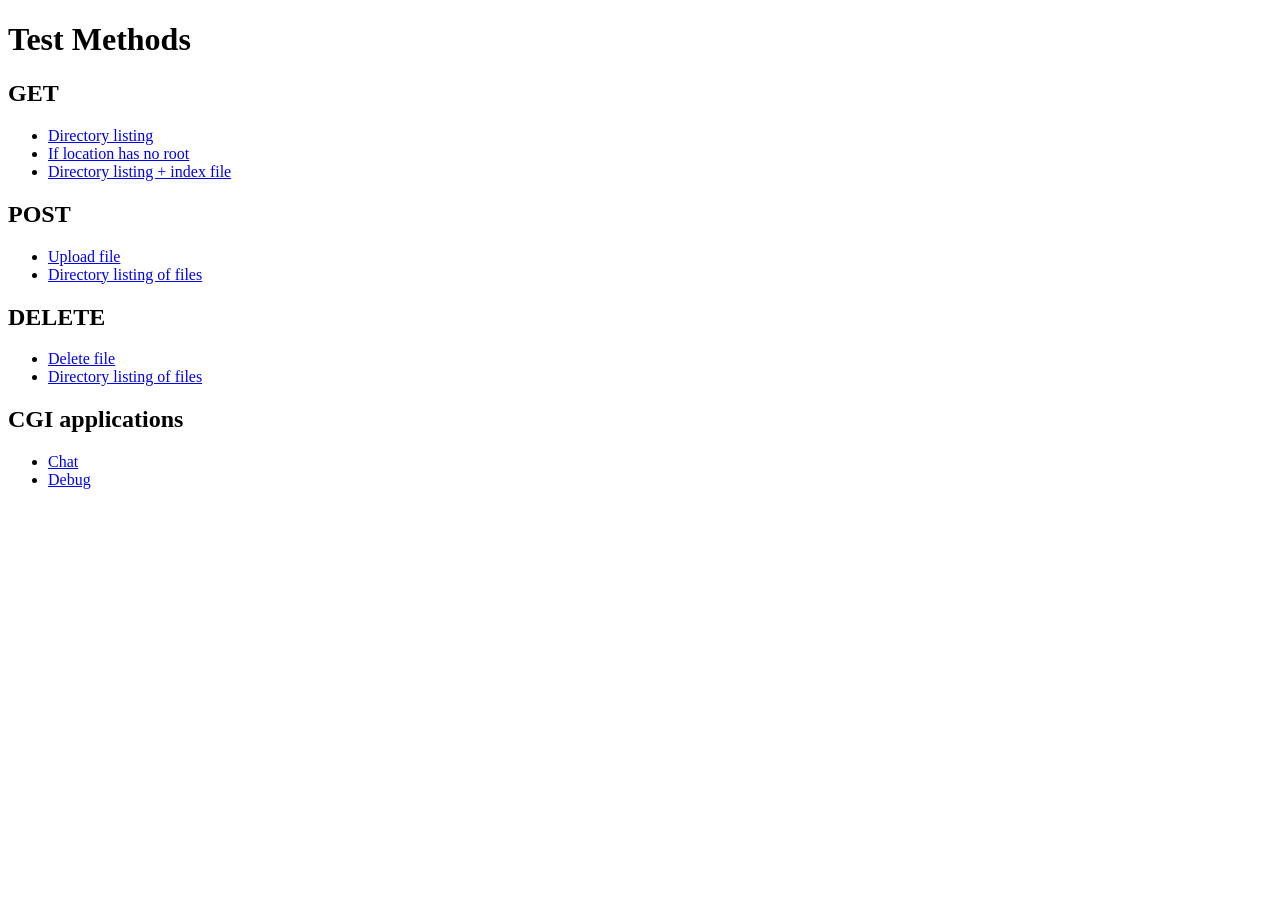
==== www/html/index.html @ 67e4b276 "[ADD] Assets to play around" ====
<!DOCTYPE html>
<html lang="en">
<head>
    <meta charset="UTF-8">
    <meta name="viewport" content="width=device-width, initial-scale=1.0">
    <title>Server Test Index</title>
    
    <!-- Import Open Props -->
    <link rel="stylesheet" href="/styles/common.css" />
    <link rel="stylesheet" href="/styles/index.css" />
    
    <style>
    </style>
</head>
<body class="page">
    <main class="index-menu">
        <h1 class="index-menu__title">Test Methods</h1>
        
        <div class="index-menu__section">
            <h2 class="index-menu__section-title">GET</h2>
            <ul class="index-menu__list">
                <li class="index-menu__item"><a class="index-menu__link" href="/test-dir-listing">Directory listing</a></li>
                <li class="index-menu__item"><a class="index-menu__link" href="/test-no-root">If location has no root</a></li>
                <li class="index-menu__item"><a class="index-menu__link" href="/test-listing-index">Directory listing + index file</a></li>
            </ul>
        </div>
        
        <div class="index-menu__section">
            <h2 class="index-menu__section-title">POST</h2>
            <ul class="index-menu__list">
                <li class="index-menu__item"><a class="index-menu__link" href="/upload.html">Upload file</a></li>
                <li class="index-menu__item"><a class="index-menu__link" href="/uploads">Directory listing of files</a></li>
            </ul>
        </div>

        <div class="index-menu__section">
            <h2 class="index-menu__section-title">DELETE</h2>
            <ul class="index-menu__list">
                <li class="index-menu__item"><a class="index-menu__link" href="/delete.html">Delete file</a></li>
                <li class="index-menu__item"><a class="index-menu__link" href="/uploads">Directory listing of files</a></li>
            </ul>
        </div>

        <div class="index-menu__section">
            <h2 class="index-menu__section-title">CGI applications</h2>
            <ul class="index-menu__list">
                <li class="index-menu__item"><a class="index-menu__link" href="/cgi-bin/chat.php">Chat</a></li>
                <li class="index-menu__item"><a class="index-menu__link" href="/cgi-bin/debug.php">Debug</a></li>
            </ul>
        </div>
    </main>
</body>
</html>
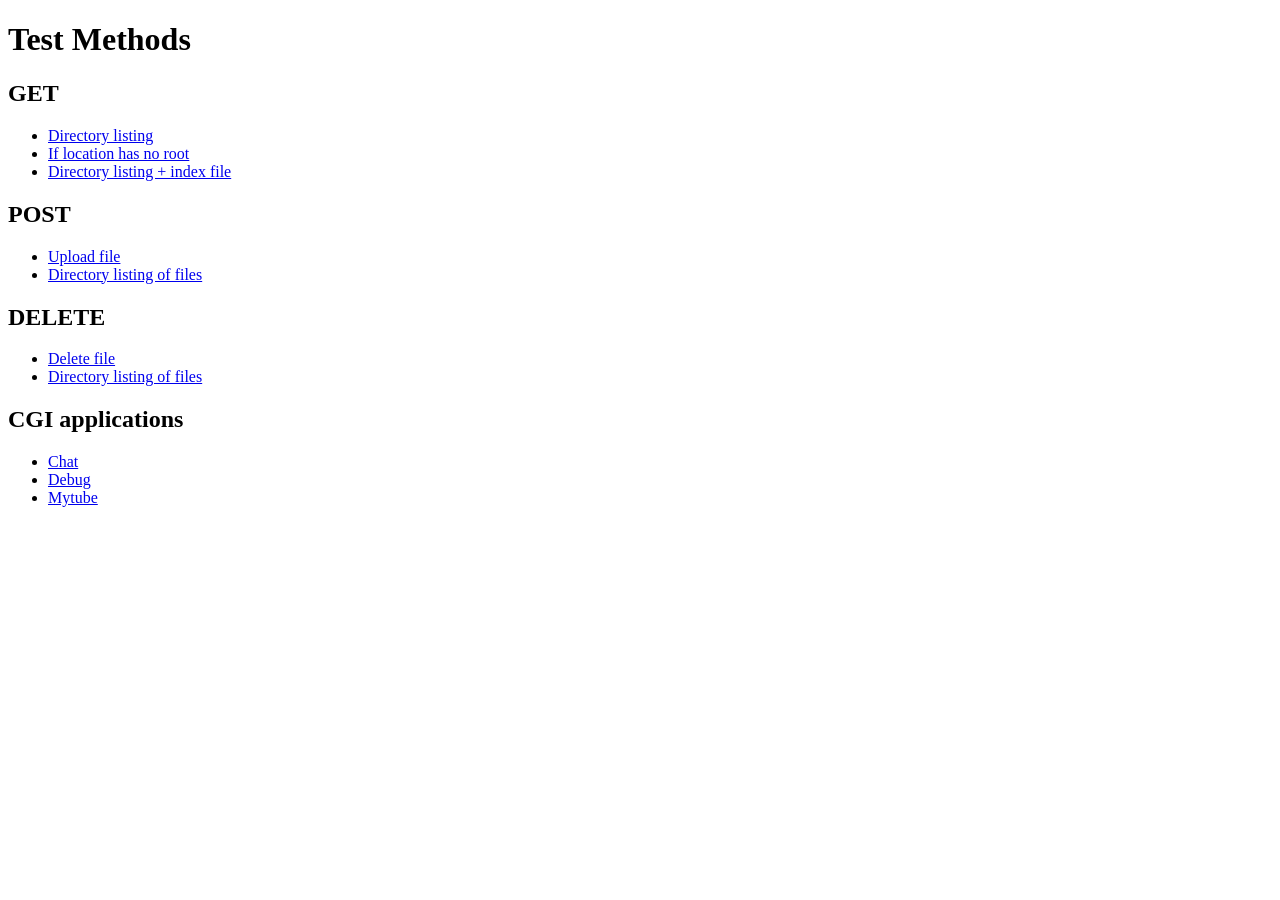
==== commit f8bbd184: "[FIX] system aborting and use exceptions to clean resources" ====
--- a/www/html/index.html
+++ b/www/html/index.html
@@ -46,6 +46,7 @@
             <ul class="index-menu__list">
                 <li class="index-menu__item"><a class="index-menu__link" href="/cgi-bin/chat.php">Chat</a></li>
                 <li class="index-menu__item"><a class="index-menu__link" href="/cgi-bin/debug.php">Debug</a></li>
+                <li class="index-menu__item"><a class="index-menu__link" href="/cgi-bin/watch_index.php">Mytube</a></li>
             </ul>
         </div>
     </main>
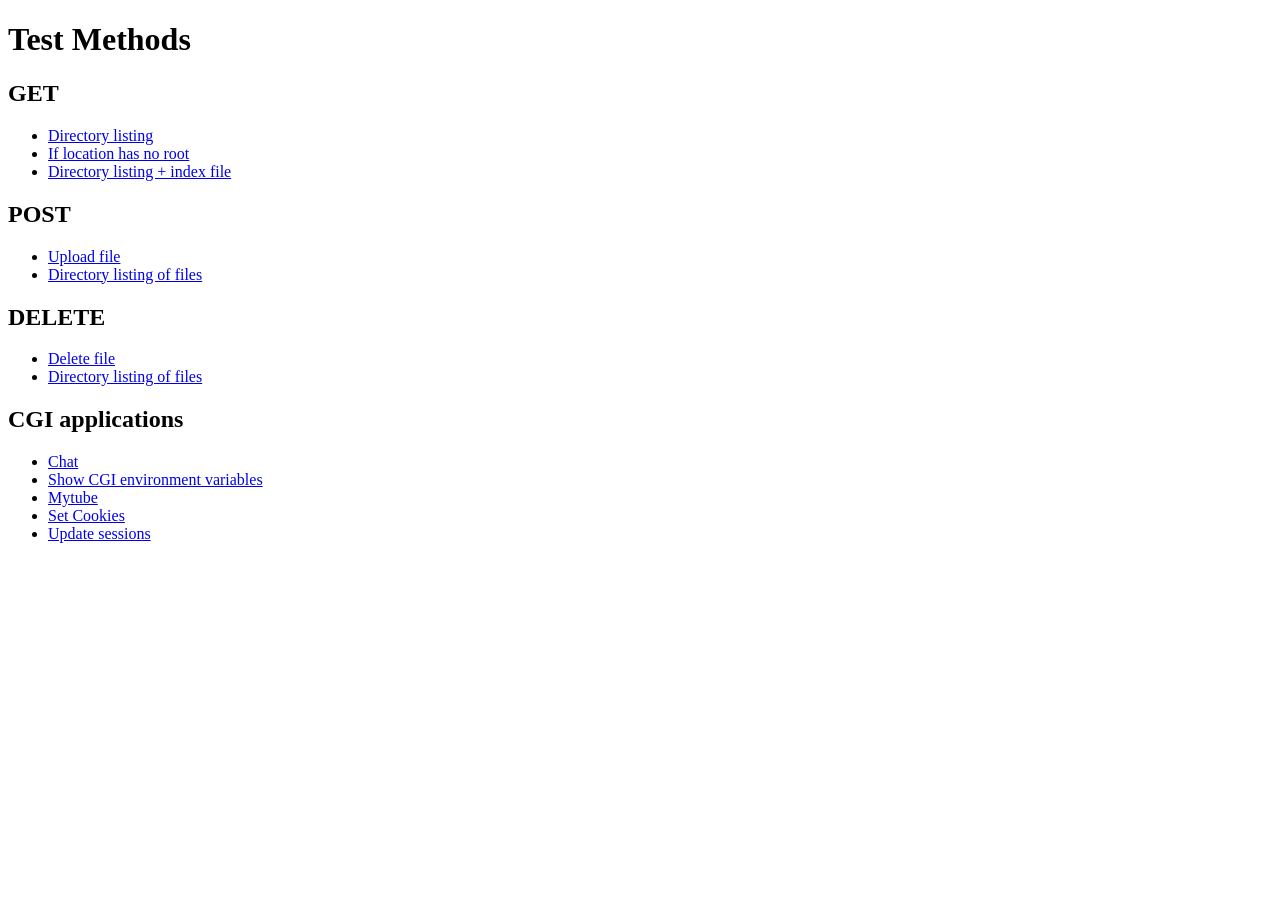
==== commit 68a41a0d: "[ADD] www/ files to test with" ====
--- a/www/html/index.html
+++ b/www/html/index.html
@@ -45,8 +45,10 @@
             <h2 class="index-menu__section-title">CGI applications</h2>
             <ul class="index-menu__list">
                 <li class="index-menu__item"><a class="index-menu__link" href="/cgi-bin/chat.php">Chat</a></li>
-                <li class="index-menu__item"><a class="index-menu__link" href="/cgi-bin/debug.php">Debug</a></li>
+                <li class="index-menu__item"><a class="index-menu__link" href="/cgi-bin/debug.php">Show CGI environment variables</a></li>
                 <li class="index-menu__item"><a class="index-menu__link" href="/cgi-bin/watch_index.php">Mytube</a></li>
+                <li class="index-menu__item"><a class="index-menu__link" href="/cgi-bin/cookie.php">Set Cookies</a></li>
+                <li class="index-menu__item"><a class="index-menu__link" href="/cgi-bin/session.php">Update sessions</a></li>
             </ul>
         </div>
     </main>
